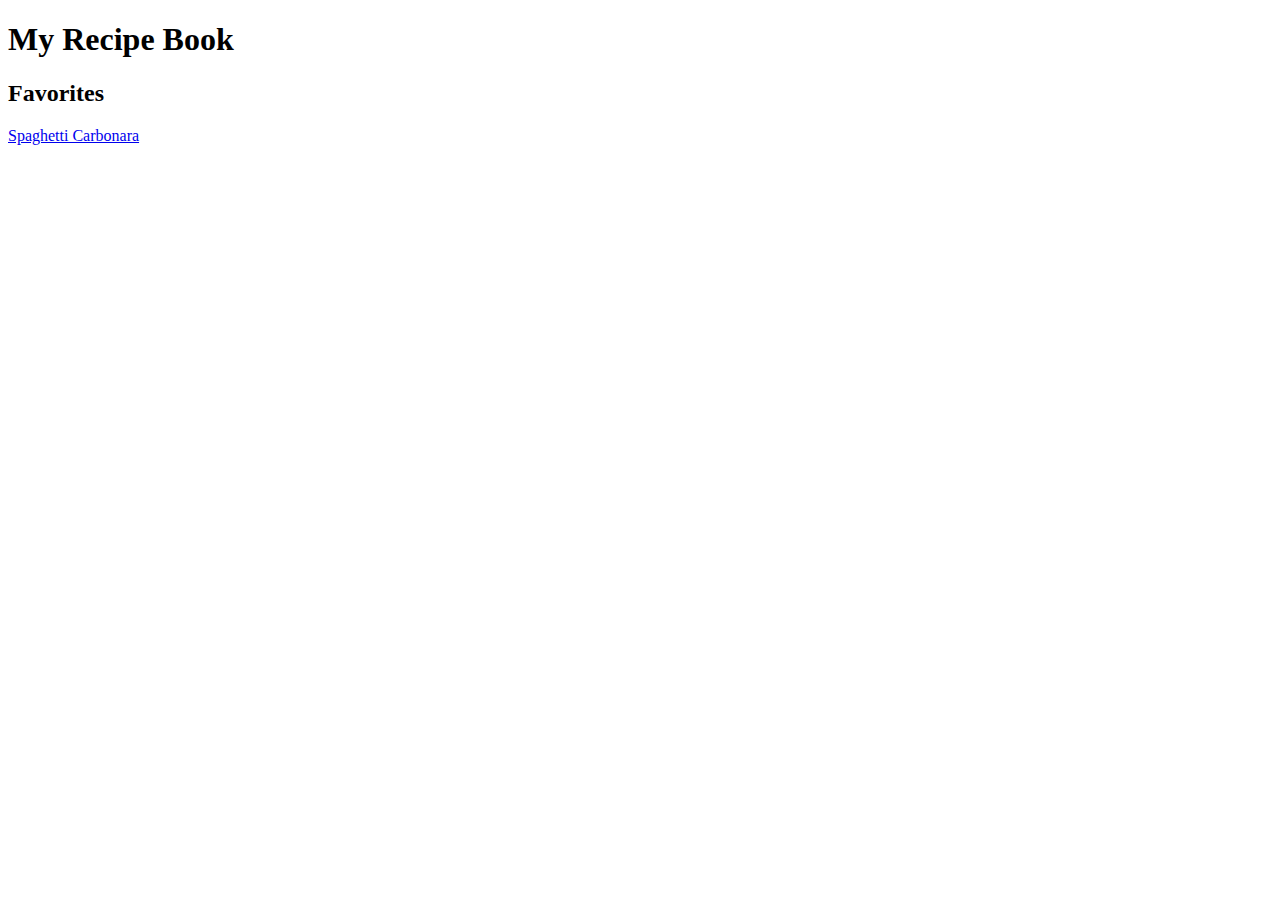
==== index.html @ 516cfc61 "Made a commit, now we need to push it to the remote repository.     git push origin master" ====
<!DOCTYPE html>
<html lang="en">
<head>
    <title>My Recipe Book</title>
</head>
<body>
    <h1>My Recipe Book</h1>
    <div class="favorites">
        <h2>Favorites</h2>
        <p><a href="carbonara.html">Spaghetti Carbonara</a></p>
</body>
</html>
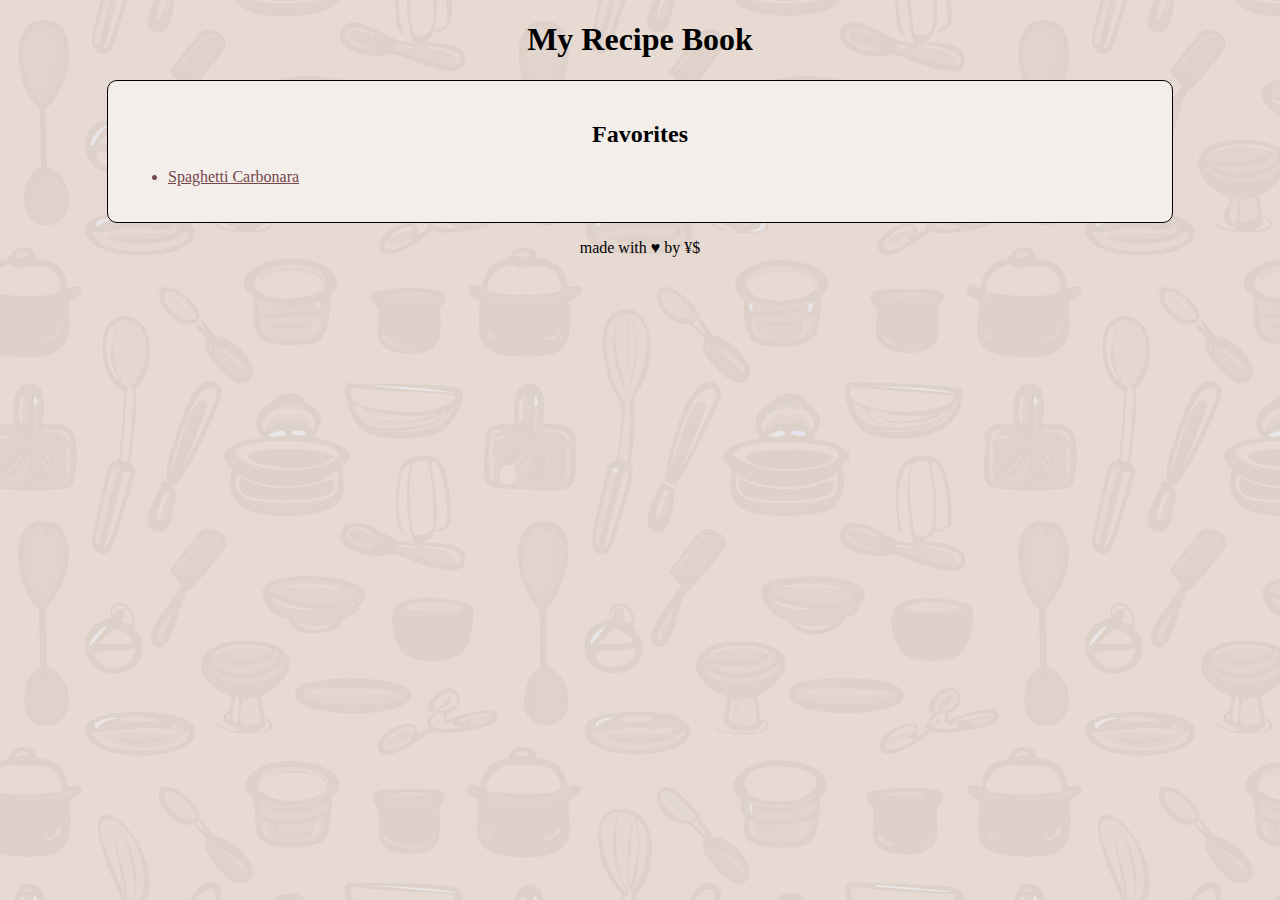
==== commit 7df20f37: "Update carbonara.html and index.html with CSS classes and IDs" ====
--- a/index.html
+++ b/index.html
@@ -1,12 +1,19 @@
 <!DOCTYPE html>
 <html lang="en">
 <head>
-    <title>My Recipe Book</title>
+    <title>Recipe Book</title>
 </head>
 <body>
-    <h1>My Recipe Book</h1>
-    <div class="favorites">
-        <h2>Favorites</h2>
-        <p><a href="carbonara.html">Spaghetti Carbonara</a></p>
+    <link href = "styles.css" rel="stylesheet">
+    <h1 class = "centered"><b>My Recipe Book</b></h1>
+    <div id="recipe-body">
+        <h2 id="Favorites" class="centered"><b>Favorites</b></h2>
+        <ul>
+        <li id = "Recipe" class="red-text"><a class = "red-text"href="carbonara.html">Spaghetti Carbonara</a></li>
+        </ul>
+    </div>
+    <footer>
+        <p id = "bottom-text">made with &#9829 by ¥$</p>
+    </footer>
 </body>
 </html>--- a/styles.css
+++ b/styles.css
@@ -0,0 +1,76 @@
+body {
+    background-image: url(img/background.jpg);
+    font-family: cursive;
+    margin: 0;
+    padding: 0;
+}
+#Ingredients {
+    background-color: #e8dbd3;
+    padding: 10px;
+    border: 1px solid #000;
+    border-radius: 10px;
+}
+
+#recipe-body {
+    background-color: #f3eeea;
+    padding: 20px;
+    border: 1px solid #000;
+    border-radius: 10px;
+    max-width: 80%; /* or max-width: 80%; for a responsive design */
+    margin: 0 auto;
+}
+
+#small-text {
+    text-align: left;
+}
+
+#callback-top {
+    text-align: right;
+
+}
+
+#bottom-text{
+    text-align: center;
+}
+
+button {
+    background-color: #75474a;
+    color: white;
+    padding: 14px 20px;
+    margin: 8px auto; /* Changed from 8px 0 to 8px auto */
+    border: none;
+    cursor: pointer;
+    width: 20%;
+    border-radius: 5px;
+    display: block; /* Added this line */
+}
+
+button:hover {
+    background-color: #a37f7f;
+}
+
+#recipe-title {
+    text-align: center;
+    font-size: 2em;
+}
+
+#recipe-image {
+    display: block;
+    margin-left: auto;
+    margin-right: auto;
+    width: 70%;
+    border: #75474a 5px solid;
+}
+
+html {
+    scroll-behavior: smooth;
+}
+
+.centered{
+    text-align: center;
+}
+
+.red-text {
+    color: #75474a;
+}
+
